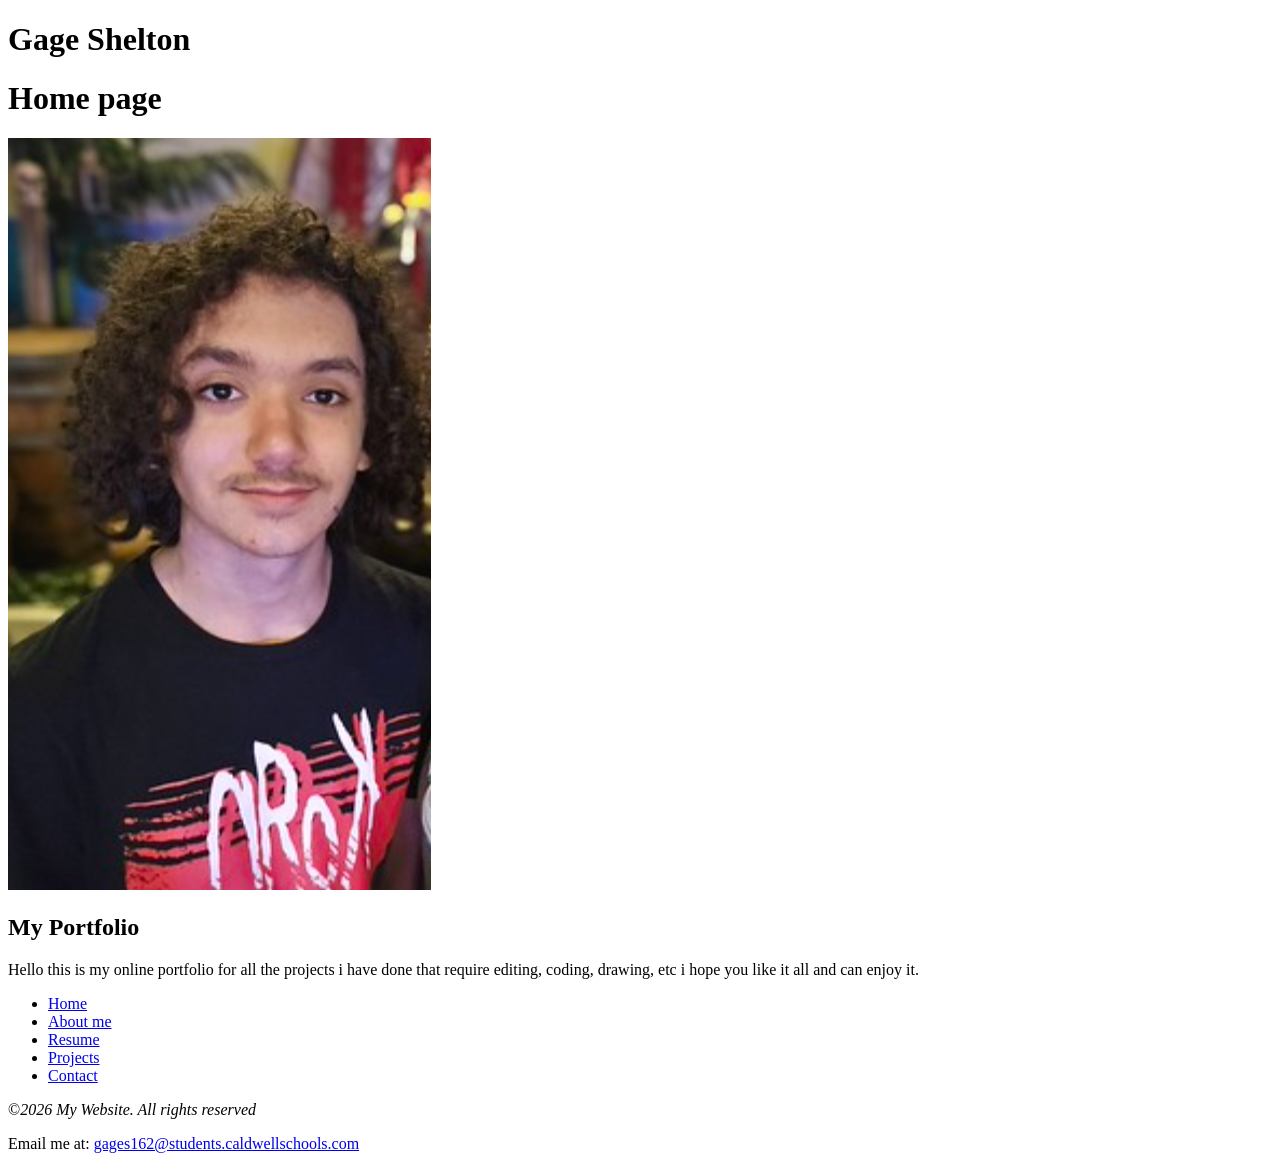
==== index.html @ b350d186 "Add files via upload" ====
<!DOCTYPE html>
<!--Gage Shelton; 10/9/26-->
<!--The purpose of this site is to showcase my projects-->
<html lang="en">

    <head>
        <meta charset="UTF-8">
        <meta name="Viewport" content="width=device-width, initial-scale=1.0">
        <link rel="stylesheet" href="css/styles.css">
        <title>Portfolio</title>
        <link rel="preconnect" href="https://fonts.googleapis.com">
        <link rel="preconnect" href="https://fonts.gstatic.com" crossorigin>
        <link href="https://fonts.googleapis.com/css2?family=Emblema+One&family=Libre+Caslon+Condensed:ital,wght@0,400..700;1,400..700&family=Lora:ital,wght@0,400..700;1,400..700&display=swap" rel="stylesheet">
    </head>

<h1>Gage Shelton</h1> 
<body>
    <header>
        <div class="tab-desk"></div>
        <h1>Home page</h1>
        <div class="round"><img src="Images/Me.png" alt="Me"></div>
        <h2>My Portfolio</h2>
    </header>

<p>Hello this is my online portfolio for all the projects i have done that require editing, coding, drawing, etc i hope you like it all and can enjoy it.</p>
    
<nav>
    <ul>
    <li><a href="Index.html">Home</a></li>
    <li><a href="Aboutme.html">About me</a></li>
    <li><a href="Resume.html">Resume</a></li>
    <li><a href="Projects.html">Projects</a></li>
    <li><a href="Contact.html">Contact</a></li>
    </ul>           
</nav>


<footer>
   <p>&copy;<em>2026 My Website. All rights reserved</em></p>
   <p>Email me at: <a href=mailto:gages162@students.caldwellschools.com>gages162@students.caldwellschools.com</a></p>
</footer>
</body>
</html>
<!--No AI Usage-->
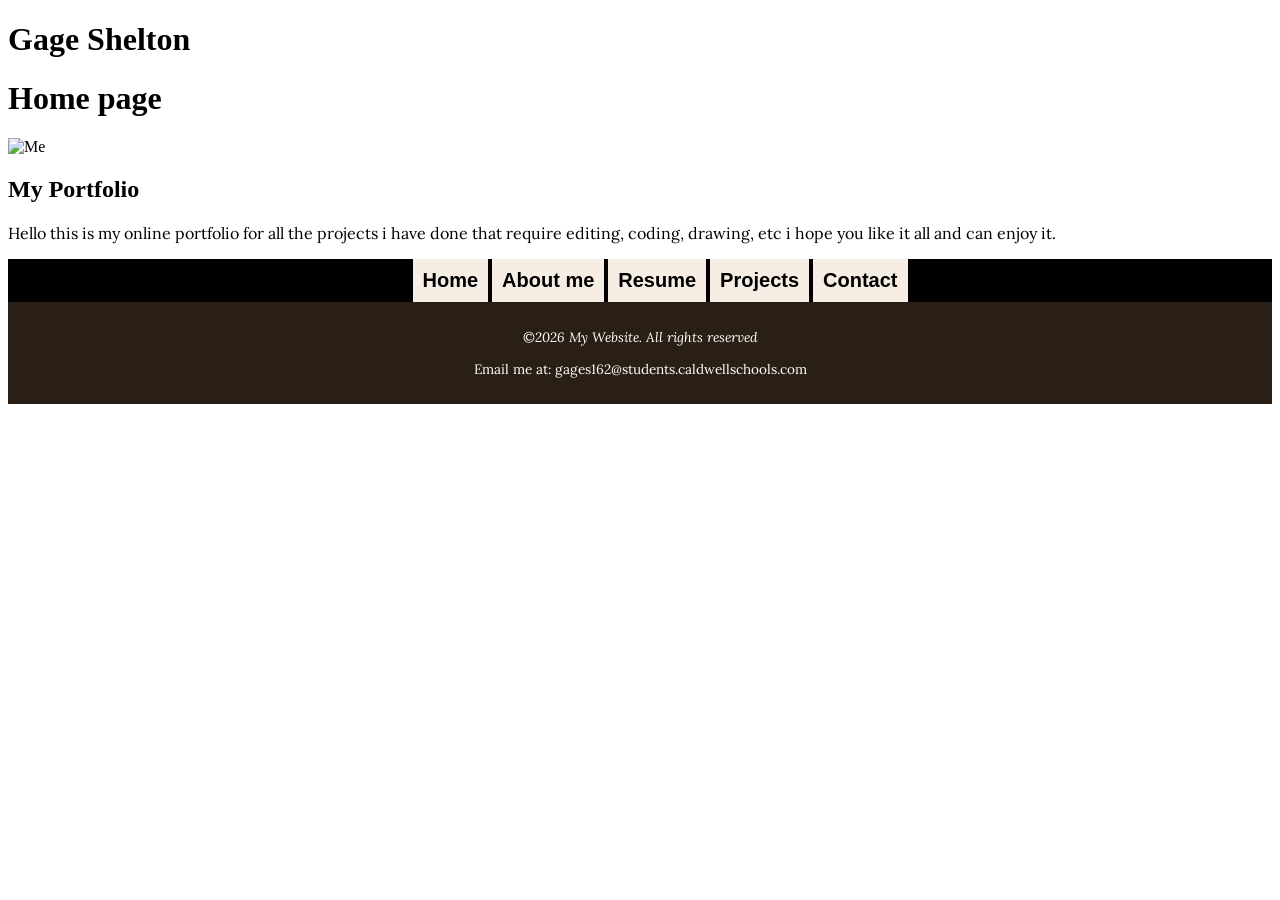
==== commit 850ee1c9: "Add files via upload" ====
--- a/index.html
+++ b/index.html
@@ -26,12 +26,12 @@
     
 <nav>
     <ul>
-    <li><a href="Index.html">Home</a></li>
-    <li><a href="Aboutme.html">About me</a></li>
-    <li><a href="Resume.html">Resume</a></li>
-    <li><a href="Projects.html">Projects</a></li>
-    <li><a href="Contact.html">Contact</a></li>
-    </ul>           
+    <li><a href="index.html">Home</a></li>
+    <li><a href="aboutme.html">About me</a></li>
+    <li><a href="resume.html">Resume</a></li>
+    <li><a href="projects.html">Projects</a></li>
+    <li><a href="contact.html">Contact</a></li>
+    </ul>              
 </nav>
 
 
--- a/css/styles.css
+++ b/css/styles.css
@@ -0,0 +1,134 @@
+/* 
+Author: Gage Shelton
+File name: styles.css
+Date: 10/8/26
+*/
+
+/* CSS Reset */
+
+/* style rules for images */
+
+img {
+    width:  200px;
+    height: 200px;
+}
+
+/* style rules for nav area */
+
+nav {
+    background-color: black;
+}
+
+
+nav ul {
+    list-style-type: none;
+    margin: 0;
+    text-align: center;
+}
+
+nav li {
+    display: inline-block;
+    font-size: 1.5em;
+    font-family: Geneva, Arial, sans-serif;
+    font-weight: bold;
+}
+
+nav li a {
+    display: block;
+    color: white;
+    padding: 0.5em 2em;
+    text-decoration: none;
+}
+
+.navbar {
+    color: white;
+}
+
+/* style rules for footer */
+
+footer {
+    text-align: center;
+    font-size: 0.85em;
+    background-color: #2a1f14;
+    color: white;
+    padding: 1% 0%;
+}
+
+footer a {
+    color: white;
+    text-decoration: none;
+}
+
+/* style rules for header and paragraphs */
+
+h1 {
+    font-family: libre caslon condensed;
+}
+
+p {
+    font-family: lora;
+}
+
+/* Media Query for Desktop Viewport */
+
+@media screen and(min-width: 1000px) {
+    
+}
+
+/* style rulesfor nav area */
+
+nav li {
+    font-size: 1.5em;
+}
+
+nav li a {
+    padding-top: 0.5em;
+    padding-bottom: 0.5em;
+    padding-right: 1.5em;
+    padding-left: 1.5em;
+}
+
+nav li a {
+    color: black;
+    background-color: #f6eee4;
+}
+
+#info ul{
+    margin-left: 5%;
+}
+
+.navbar {
+    color: white;
+}
+
+/* Media Query for Tablet Viewport */
+
+@media screen and(min-width: 620px) {
+    
+}
+
+/* Show tab-desk class, hide mobile class */
+
+.tab-desk {
+    display: block;
+}
+
+.mobile {
+    display: none;
+}
+
+/* Style rules for nav area */
+
+nav li {
+    border-top: none;
+    display: inline-block;
+    font-size: 1.25em;
+}
+
+nav li a {
+    padding: 0.5em;
+}
+
+.navbar {
+    color: white;
+}
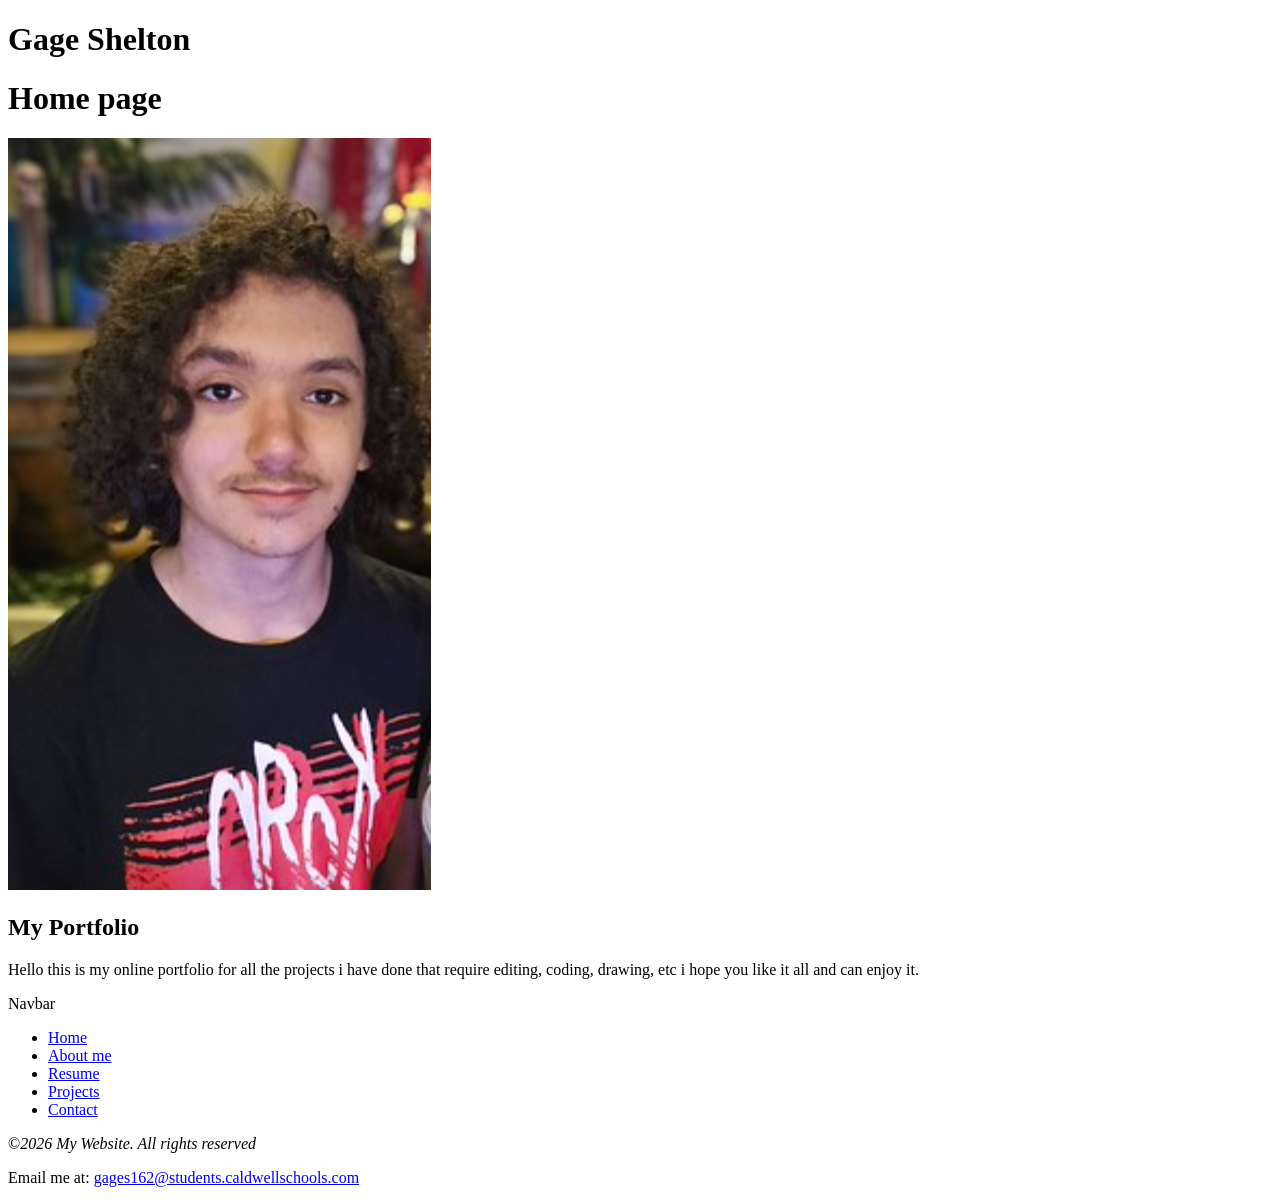
==== commit 002464af: "Add files via upload" ====
--- a/index.html
+++ b/index.html
@@ -24,14 +24,17 @@
 
 <p>Hello this is my online portfolio for all the projects i have done that require editing, coding, drawing, etc i hope you like it all and can enjoy it.</p>
     
-<nav>
+<nav class="navbar bg-body-tertiary">
+    <div class="container-fluid">
+     <span class="navbar-brand mb-0 h1">Navbar</span>
+    </div>
     <ul>
     <li><a href="index.html">Home</a></li>
     <li><a href="aboutme.html">About me</a></li>
-    <li><a href="resume.html">Resume</a></li>
+    <li><a href="Rresume.html">Resume</a></li>
     <li><a href="projects.html">Projects</a></li>
     <li><a href="contact.html">Contact</a></li>
-    </ul>              
+    </ul>                    
 </nav>
 
 
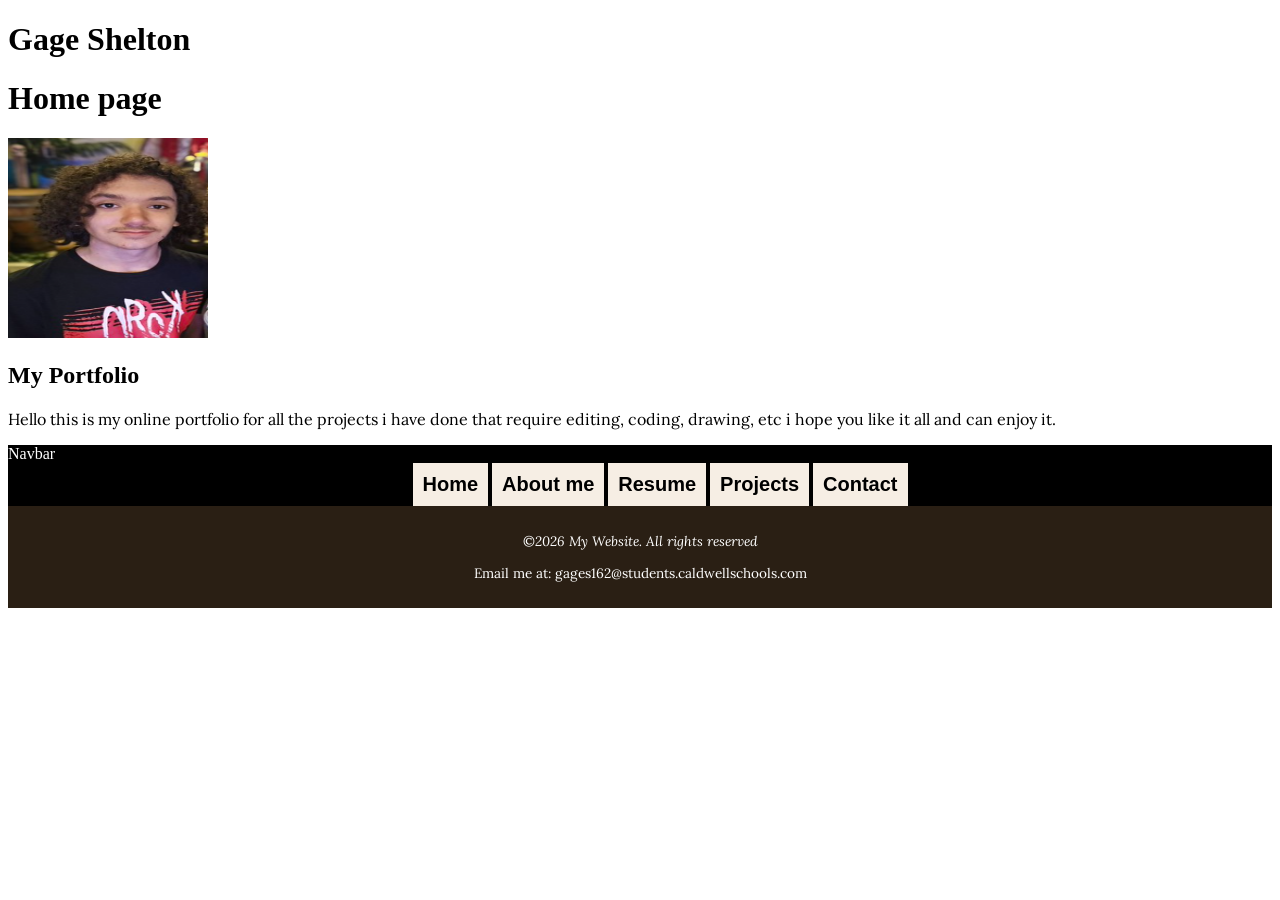
==== commit 4de635db: "Add files via upload" ====
--- a/index.html
+++ b/index.html
@@ -31,7 +31,7 @@
     <ul>
     <li><a href="index.html">Home</a></li>
     <li><a href="aboutme.html">About me</a></li>
-    <li><a href="Rresume.html">Resume</a></li>
+    <li><a href="resume.html">Resume</a></li>
     <li><a href="projects.html">Projects</a></li>
     <li><a href="contact.html">Contact</a></li>
     </ul>                    
--- a/css/styles.css
+++ b/css/styles.css
@@ -0,0 +1,134 @@
+/* 
+Author: Gage Shelton
+File name: styles.css
+Date: 10/8/26
+*/
+
+/* CSS Reset */
+
+/* style rules for images */
+
+img {
+    width:  200px;
+    height: 200px;
+}
+
+/* style rules for nav area */
+
+nav {
+    background-color: black;
+}
+
+
+nav ul {
+    list-style-type: none;
+    margin: 0;
+    text-align: center;
+}
+
+nav li {
+    display: inline-block;
+    font-size: 1.5em;
+    font-family: Geneva, Arial, sans-serif;
+    font-weight: bold;
+}
+
+nav li a {
+    display: block;
+    color: white;
+    padding: 0.5em 2em;
+    text-decoration: none;
+}
+
+.navbar {
+    color: white;
+}
+
+/* style rules for footer */
+
+footer {
+    text-align: center;
+    font-size: 0.85em;
+    background-color: #2a1f14;
+    color: white;
+    padding: 1% 0%;
+}
+
+footer a {
+    color: white;
+    text-decoration: none;
+}
+
+/* style rules for header and paragraphs */
+
+h1 {
+    font-family: libre caslon condensed;
+}
+
+p {
+    font-family: lora;
+}
+
+/* Media Query for Desktop Viewport */
+
+@media screen and(min-width: 1000px) {
+    
+}
+
+/* style rulesfor nav area */
+
+nav li {
+    font-size: 1.5em;
+}
+
+nav li a {
+    padding-top: 0.5em;
+    padding-bottom: 0.5em;
+    padding-right: 1.5em;
+    padding-left: 1.5em;
+}
+
+nav li a {
+    color: black;
+    background-color: #f6eee4;
+}
+
+#info ul{
+    margin-left: 5%;
+}
+
+.navbar {
+    color: white;
+}
+
+/* Media Query for Tablet Viewport */
+
+@media screen and(min-width: 620px) {
+    
+}
+
+/* Show tab-desk class, hide mobile class */
+
+.tab-desk {
+    display: block;
+}
+
+.mobile {
+    display: none;
+}
+
+/* Style rules for nav area */
+
+nav li {
+    border-top: none;
+    display: inline-block;
+    font-size: 1.25em;
+}
+
+nav li a {
+    padding: 0.5em;
+}
+
+.navbar {
+    color: white;
+}
